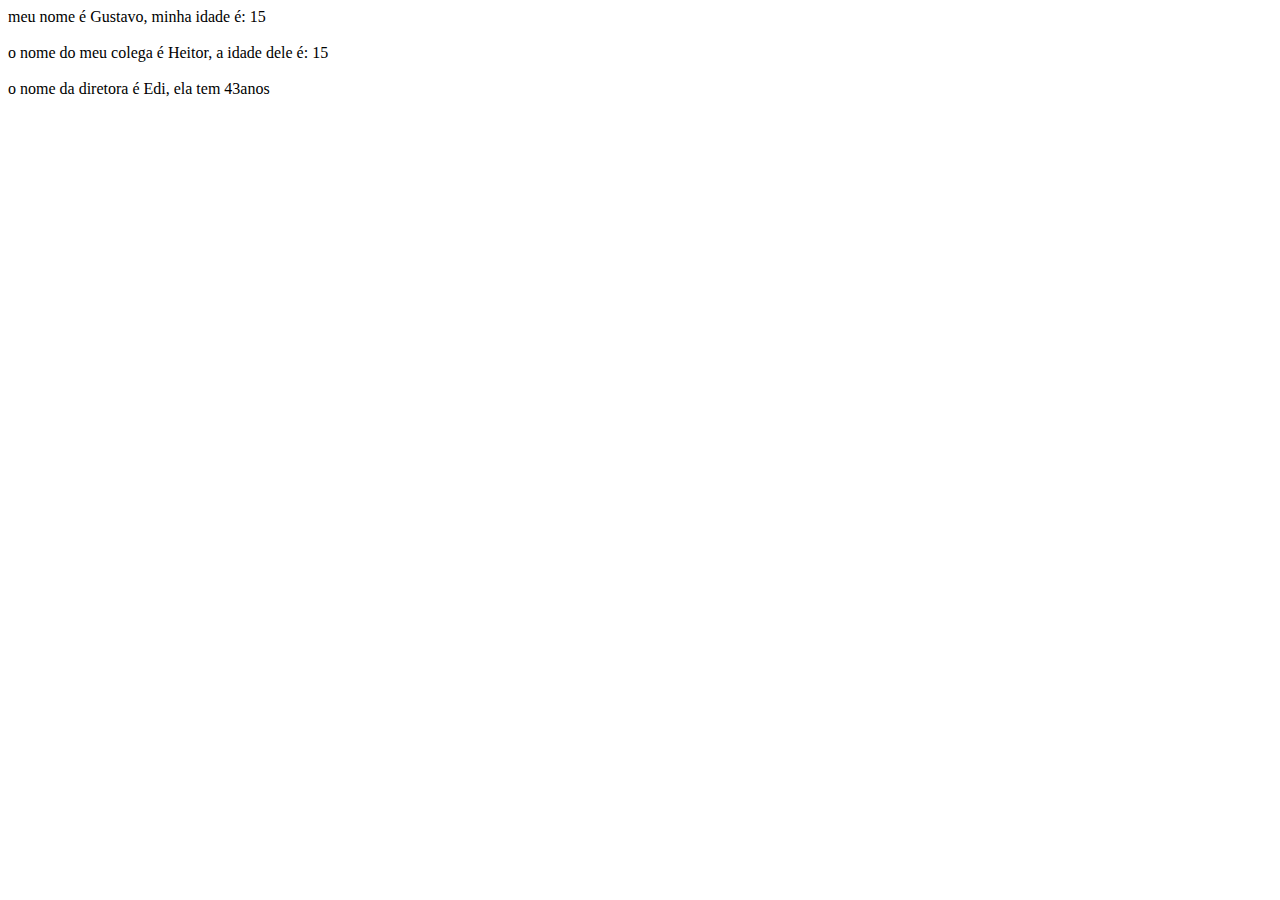
==== programa.html @ f09c36f5 "Add files via upload" ====
<!DOCTYPE html>
<html lang="pt-br">
<head>
    <meta charset="UTF-8">
    <meta http-equiv="X-UA-Compatible" content="IE=edge">
    <meta name="viewport" content="width=device-width, initial-scale=1.0">
    <title>programa I</title>
</head>
<body>
   <script>
    document.write("meu nome é Gustavo, minha idade é: ")
    document.write((15 * 2)/2)
    document.write('<br><br>')
    document.write(' o nome do meu colega é Heitor, a idade dele é: ' + (2024 - 2009))
    document.write('<br><br>')
    document.write('o nome da diretora é Edi, ela tem ' + (2024 - 1981)+"anos")
   </script> 
</body>
</html>
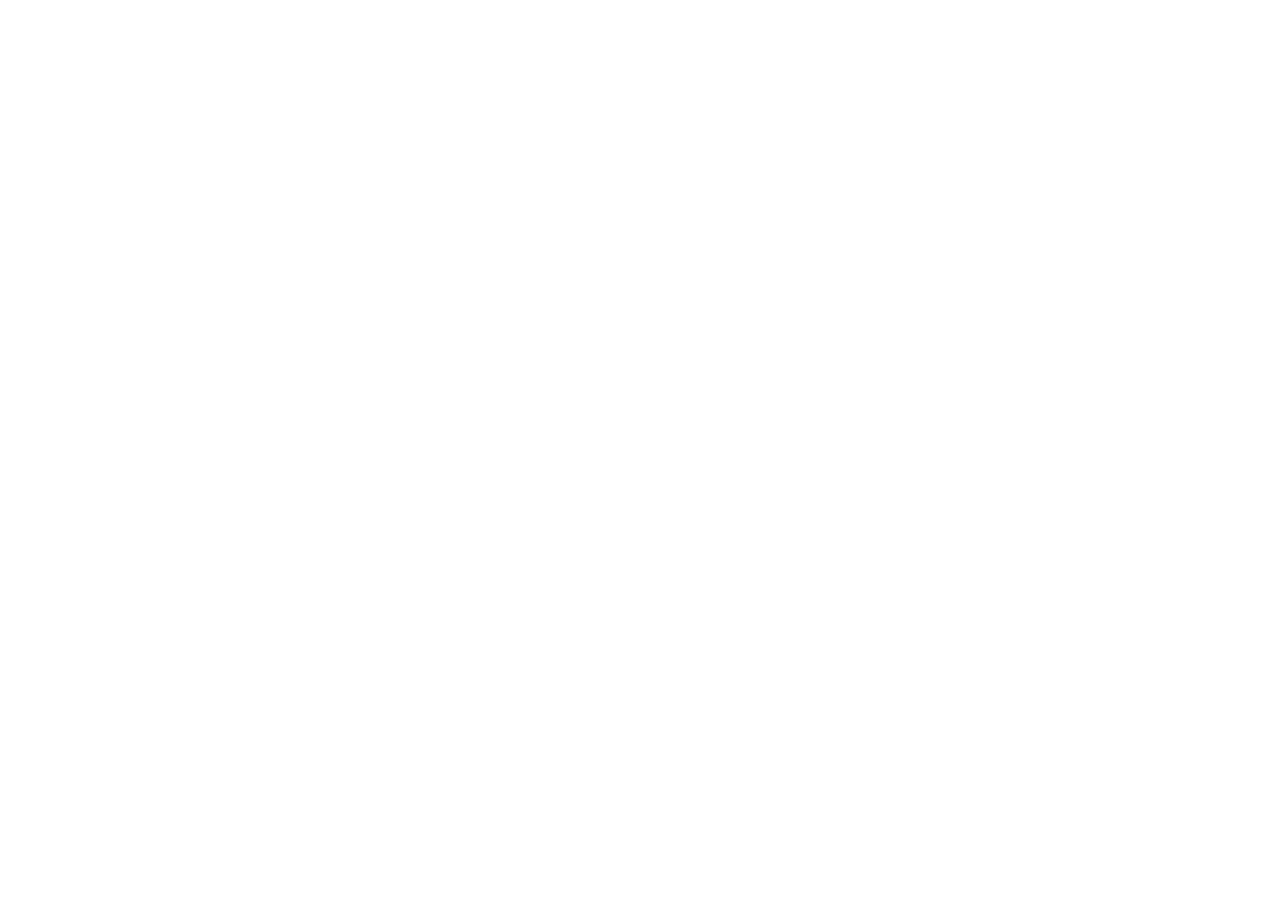
==== commit 0c7f8e24: "Add files via upload" ====
--- a/programa.html
+++ b/programa.html
@@ -8,12 +8,47 @@
 </head>
 <body>
    <script>
-    document.write("meu nome é Gustavo, minha idade é: ")
-    document.write((15 * 2)/2)
-    document.write('<br><br>')
-    document.write(' o nome do meu colega é Heitor, a idade dele é: ' + (2024 - 2009))
-    document.write('<br><br>')
-    document.write('o nome da diretora é Edi, ela tem ' + (2024 - 1981)+"anos")
+
+   function pulaLinha(){
+       document.write('<br><br>')
+   }
+   function mostra(texto){
+    document.write(texto)
+    pulaLinha()
+   }
+
+
+let ano = 2024
+    let minhaIdade = ano - 2009
+    let idadeTeotonio = ano - 1992
+    let idadeEdi = ano - 1981
+
+    mostra("meu nome é Gustavo, minha idade é: " + minhaIdade)
+    mostra(' o nome do meu colega é Teotonio, a idade dele é: ' + (idadeTeotonio))
+    mostra('o nome da diretora é Edi, ela tem ' + (idadeEdi - 1981)+"anos")
+
+    let media = (minhaIdade = idadeTeotonio + idadeEdi)/3
+    pulaLinha
+    pulaLinha('A media de idades é' + media )
+
+    ano = 2030
+
+
+    document.write('meu nome é Gustavo, minha idade é: ' + minhaIdade )
+    document.write
+    document.write(' o nome do meu colega é Teotonio, a idade dele é: ' + (idadeTeotonio))
+    document.write
+    document.write('o nome da diretora é Edi, ela tem ' + idadeEdi)
+
+    document.write
+    document.write('no ano de + ano')
+    document.write
+    document.write('minha idade será: ' + (ano - 1992))
+    document.write
+    document.write('o Teotonio tera ' + (ano - 2009))
+    document.write
+    document.write('a diretora Edi tera: ' = (ano - 1981))
+
    </script> 
 </body>
 </html>